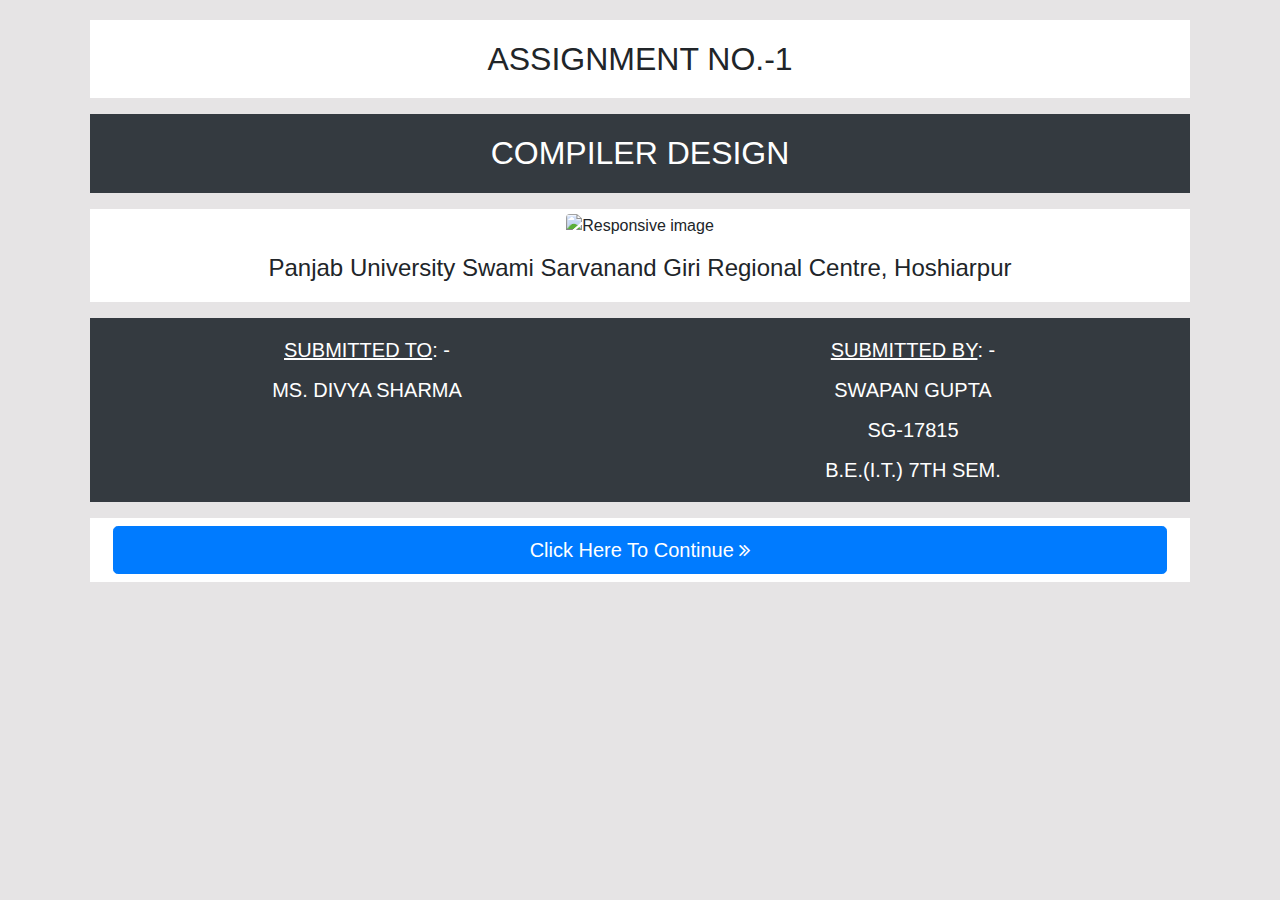
==== index.html @ a7fb8366 "g" ====
<!DOCTYPE html>
<html lang="en" dir="ltr">
  <head>
    <meta charset="utf-8">
    <title>Assignment No.-1</title>
    <link rel="stylesheet" href="style.css">
    <meta name="viewport" content="width=device-width, initial-scale=1, shrink-to-fit=no">
    <link rel="stylesheet" href="css/bootstrap.min.css">
    <script type="text/javascript" src="js/jquery.min.js"></script>
    <script src="https://cdnjs.cloudflare.com/ajax/libs/popper.js/1.11.0/umd/popper.min.js"
    integrity="sha384-b/U6ypiBEHpOf/4+1nzFpr53nxSS+GLCkfwBdFNTxtclqqenISfwAzpKaMNFNmj4" crossorigin="anonymous"></script>
    <script type="text/javascript" src="js/bootstrap.min.js"></script>
    <link rel="stylesheet" href="https://stackpath.bootstrapcdn.com/font-awesome/4.7.0/css/font-awesome.min.css">
    <title></title>
  </head>
  <body class="bgcolr">
    <div class="container-fluid">
      <div class="container p-1">
        <div class="row p-1 m-3 bg-white">
          <div class="col-12 text-center">
            <p><h2>ASSIGNMENT NO.-1</h2></p>
          </div>
          </div>
            <div class="row p-1 m-3 bg-dark">
              <div class="col-12 text-center text-white">
            <p><h2>COMPILER DESIGN</h2></p>
          </div>
          </div>
          <div class="row text-center bg-white p-1 m-3">
            <div class="col-12">
              <img src="logo.jpg" class="img-fluid rounded" style="width:200px" style="height:200px" alt="Responsive image">
              <p><h4>Panjab University Swami Sarvanand Giri Regional Centre, Hoshiarpur</h4></p>
            </div>
        </div>
        <div class="row bg-dark p-1 m-3 text-center text-white">
          <div class="col-6">
            <p><h5><u>SUBMITTED TO</u>: -</h5></p>
            <p><h5>MS. DIVYA SHARMA</h5></p>
          </div>
          <div class="col-6">
            <p><h5><u>SUBMITTED BY</u>: -</h5></p>
            <p><h5>SWAPAN GUPTA</h5></p>
            <p><h5>SG-17815</h5></p>
            <p><h5>B.E.(I.T.) 7TH SEM.</h5></p>
          </div>
        </div>
        <div class="row p-2 m-3 bg-white text-center">
          <div class="col-12">
              <a href="questions.html" class="btn btn-primary btn-lg btn-block">Click Here To Continue
                <i class="fa fa-angle-double-right" aria-hidden="true"></i></a>
          </div>

        </div>

      </div>
    </div>
  </body>
</html>
---- style.css ----
*{
 margin: 0;
 padding: 0;
}
.bgcolr{
  background: #E6E4E5;
}
.bgcl{
  background-color: #a43b6b;
}
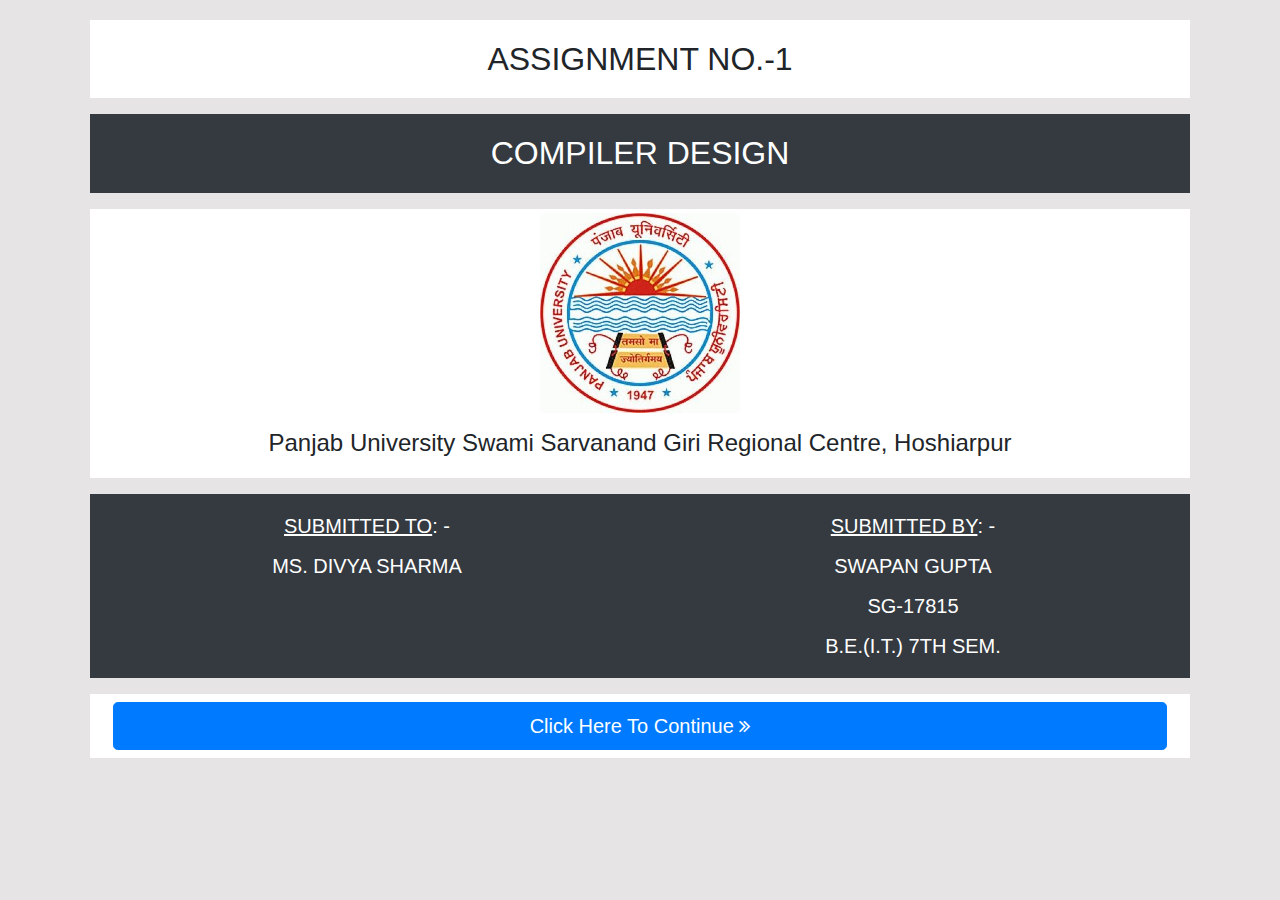
==== commit 81481e45: "Update index.html" ====
--- a/index.html
+++ b/index.html
@@ -28,7 +28,7 @@
           </div>
           <div class="row text-center bg-white p-1 m-3">
             <div class="col-12">
-              <img src="logo.jpg" class="img-fluid rounded" style="width:200px" style="height:200px" alt="Responsive image">
+              <img src="Logo.jpg" class="img-fluid rounded" style="width:200px" style="height:200px" alt="Responsive image">
               <p><h4>Panjab University Swami Sarvanand Giri Regional Centre, Hoshiarpur</h4></p>
             </div>
         </div>
